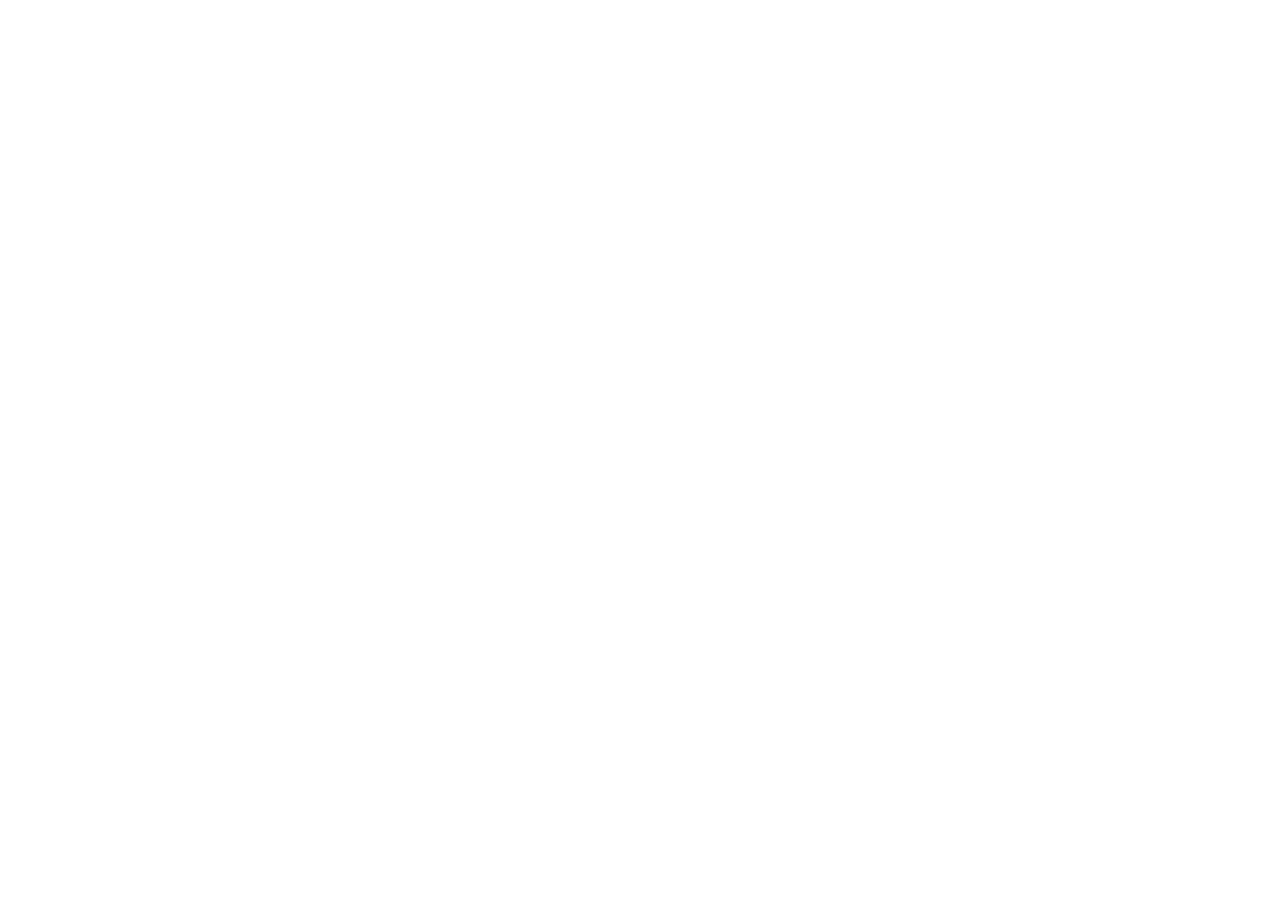
==== index.html @ 8d84daff "initial commit" ====
<!DOCTYPE html>
<html lang="en">
<head>
    <meta charset="UTF-8">
    <meta name="viewport" content="width=device-width, initial-scale=1.0">
    <title>Document</title>
</head>
<body>
    
</body>
</html>
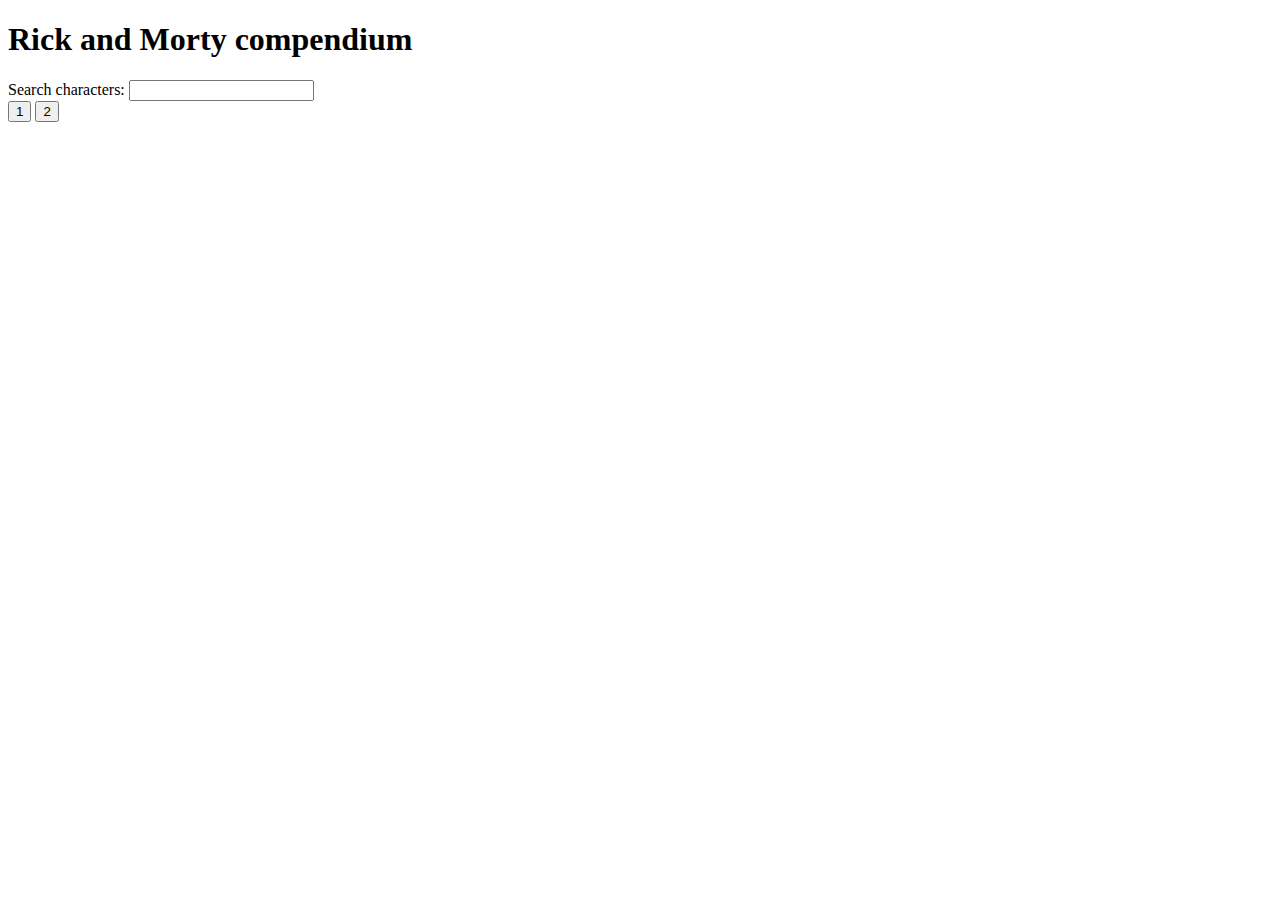
==== commit eb92e660: "basic framework" ====
--- a/index.html
+++ b/index.html
@@ -1,11 +1,35 @@
 <!DOCTYPE html>
 <html lang="en">
+
 <head>
     <meta charset="UTF-8">
     <meta name="viewport" content="width=device-width, initial-scale=1.0">
     <title>Document</title>
+    <script src="script.js"></script>
 </head>
+
 <body>
-    
+    <header>
+        <h1>Rick and Morty compendium</h1>
+        <div>
+            <label for="search">Search characters:</label>
+            <input type="text" id="search">
+        </div>
+    </header>
+    <div class="character-list">
+
+    </div>
+    <div class="page-nav-buttons">
+        <button id="previous">1</button>
+        <button id="next">2</button>
+    </div>
+    <script>
+        search.onkeydown = (e) => {
+            if (e.key === "Enter") {
+                getCharacters(e.srcElement.value);
+            }
+        }
+    </script>
 </body>
+
 </html>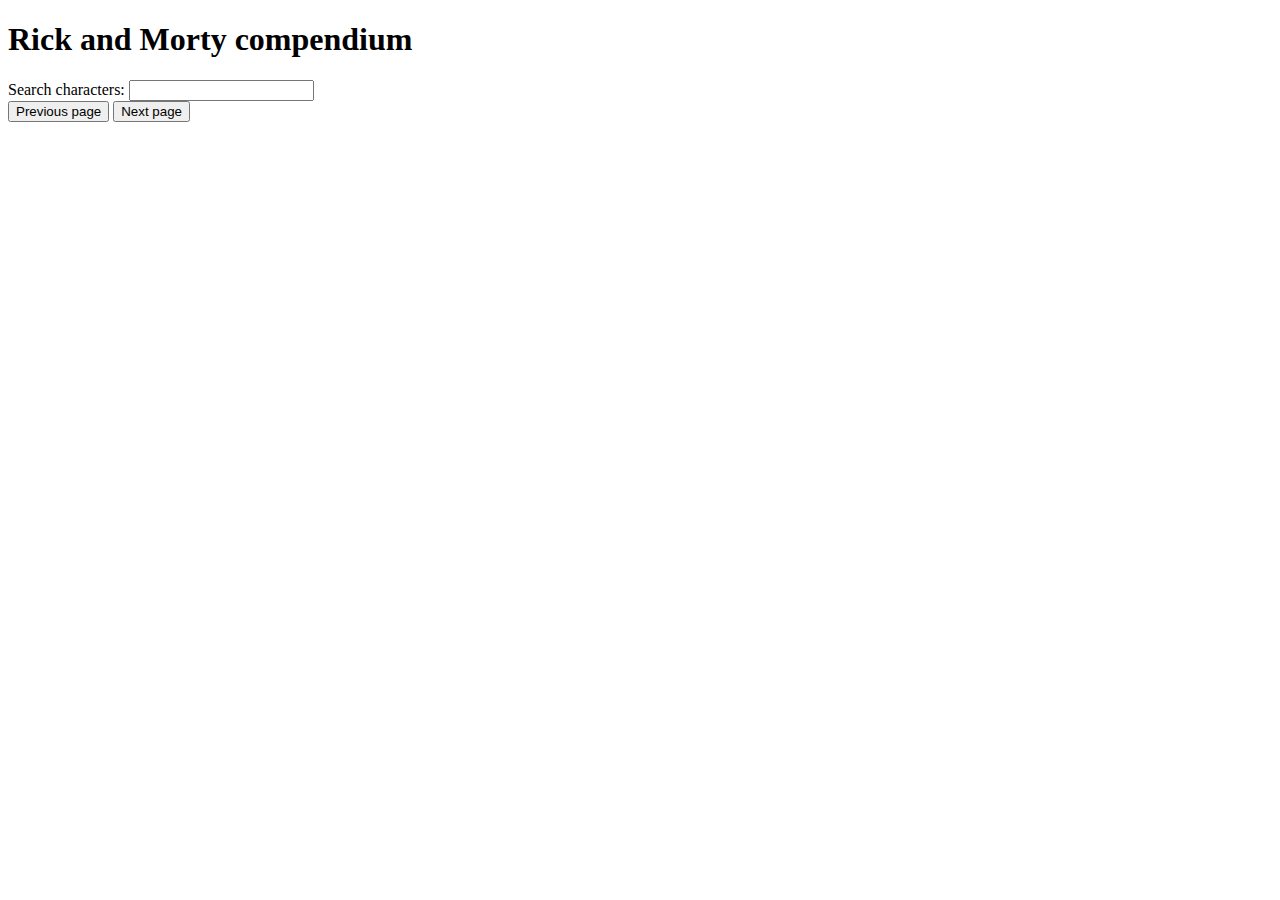
==== commit 3c7ff0cd: "front page working, needs styling and second page" ====
--- a/index.html
+++ b/index.html
@@ -16,20 +16,23 @@
             <input type="text" id="search">
         </div>
     </header>
-    <div class="character-list">
+    <div id="character-list" class="character-list">
 
     </div>
     <div class="page-nav-buttons">
-        <button id="previous">1</button>
-        <button id="next">2</button>
+        <button id="previous">Previous page</button>
+        <button id="next">Next page</button>
     </div>
     <script>
-        search.onkeydown = (e) => {
+        let search = document.getElementById("search");
+        search.onkeydown = async (e) => {
             if (e.key === "Enter") {
-                getCharacters(e.srcElement.value);
+                setCharacterList(await findCharacters(e.srcElement.value));
             }
         }
+        (async () => {
+            setCharacterList(await getCharactersPage());
+        })();
     </script>
 </body>
-
 </html>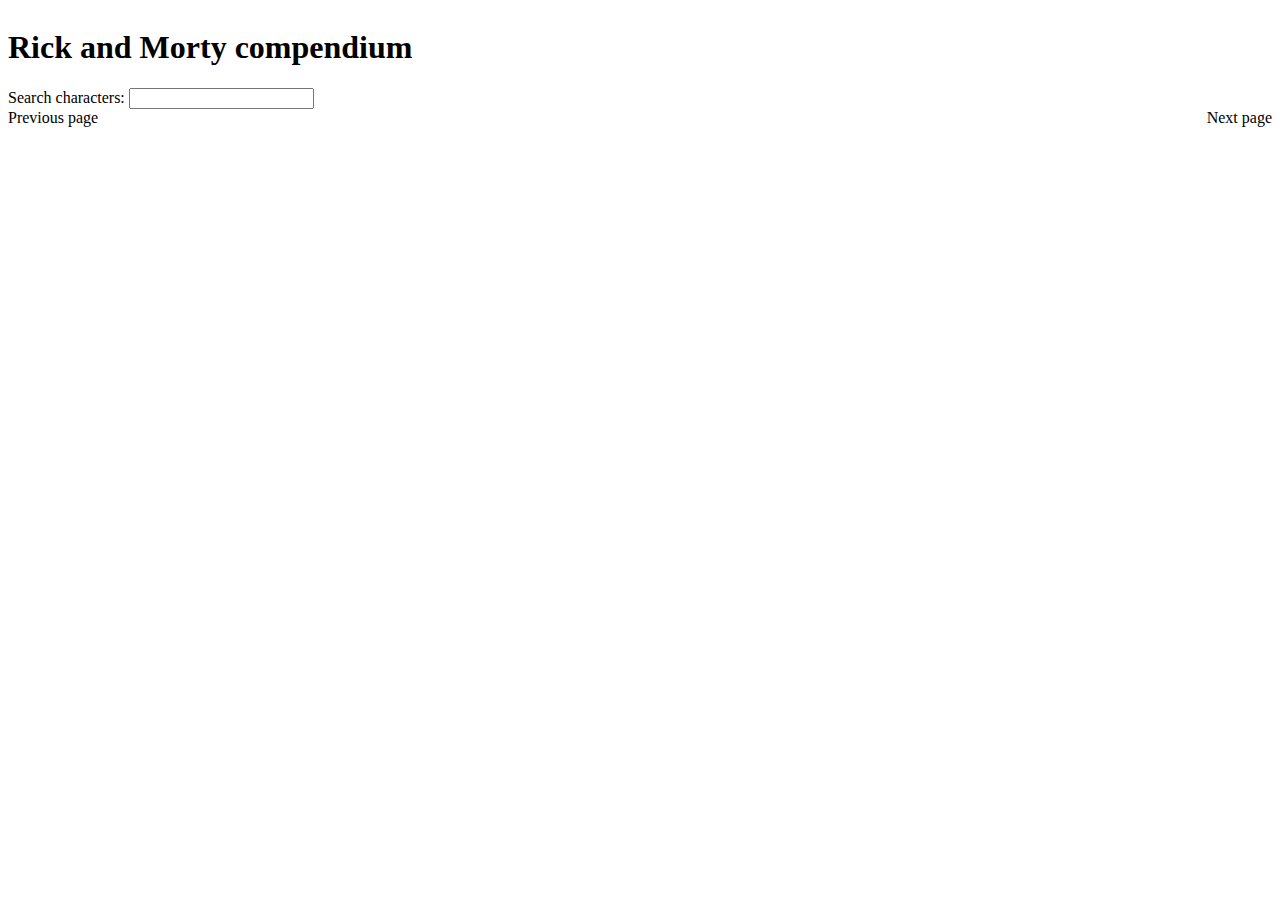
==== commit b8992924: "kinda working now" ====
--- a/index.html
+++ b/index.html
@@ -4,25 +4,29 @@
 <head>
     <meta charset="UTF-8">
     <meta name="viewport" content="width=device-width, initial-scale=1.0">
-    <title>Document</title>
+    <title>Rick and Morty compendium</title>
     <script src="script.js"></script>
+    <link rel="stylesheet" href="style.css">
 </head>
 
 <body>
     <header>
-        <h1>Rick and Morty compendium</h1>
-        <div>
-            <label for="search">Search characters:</label>
-            <input type="text" id="search">
+        <div class="header-and-search">
+            <h1>Rick and Morty compendium</h1>
+            <div class="page-nav-search">
+                <label for="search">Search characters:</label>
+                <input type="text" id="search">
+            </div>
+        </div>
+        <div class="page-nav-buttons">
+            <div class="nav-button" id="previous">Previous page</div>
+            <div class="nav-button" id="next">Next page</div>
         </div>
     </header>
     <div id="character-list" class="character-list">
 
     </div>
-    <div class="page-nav-buttons">
-        <button id="previous">Previous page</button>
-        <button id="next">Next page</button>
-    </div>
+
     <script>
         let search = document.getElementById("search");
         search.onkeydown = async (e) => {
--- a/style.css
+++ b/style.css
@@ -0,0 +1,71 @@
+a:visited {
+    color: black;
+    text-decoration: none;
+}
+
+a{
+    color: black;
+    text-decoration: none;
+    width: fit-content;
+}
+
+.character-list {
+    display: flex;
+    flex-direction: column;
+    width: 100%;
+    align-items: center;
+}
+
+.character-tile {
+    width: fit-content;
+    border: solid 0.1em darkgray;
+    margin: 0.2em 0.2em 0.2em 0.2em;
+}
+
+header{
+    display: flex;
+    flex-direction: column;
+    align-items: baseline;
+}
+
+.page-nav-buttons {
+    display: flex;
+    justify-content: space-between;
+    width: 100%;
+}
+
+.nav-button__inactive {
+    border: solid 0.1em gray;
+    border-radius: 0.3em;
+    margin-top: 1em;
+    margin-bottom: 1em;
+    padding: 1em;
+    width: 10em;
+    background-color: lightgray;
+    color: gray;
+    text-align: center;
+}
+
+.nav-button__active{
+    border: solid 0.1em darkslategray;
+    border-radius: 0.3em;
+    margin-top: 1em;
+    margin-bottom: 1em;
+    padding: 1em;
+    width: 10em;
+    background-color: whitesmoke;
+    color: black;
+    text-align: center;
+}
+
+.nav-button__active:hover{
+    cursor: pointer;
+}
+
+@media screen and (min-width: 1000px) {
+    .character-list{
+        flex-direction: row;
+        flex-wrap: wrap;
+        justify-content: center;
+    }
+}